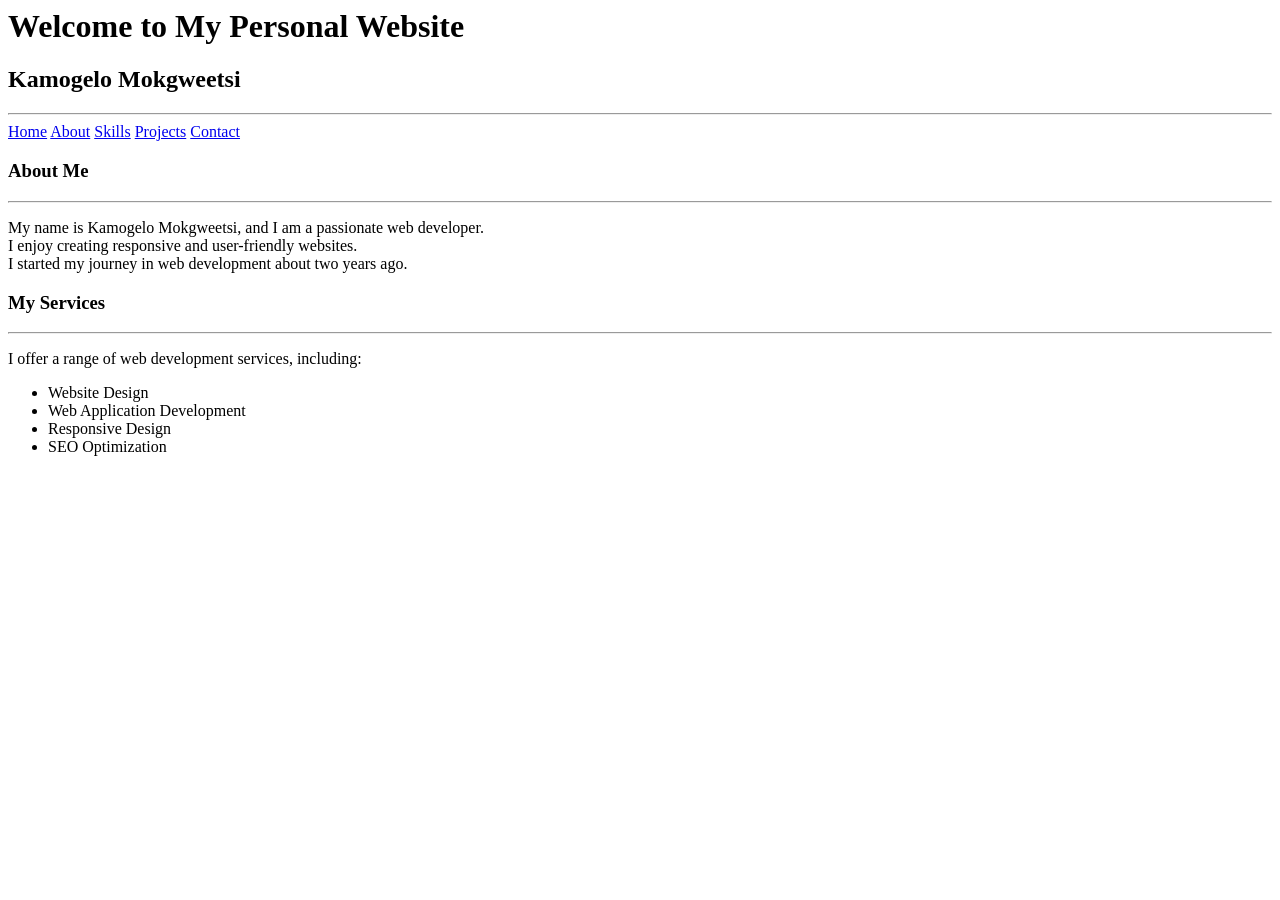
==== index.html @ 619904de "first commit" ====
<html lang="en">
  <head>
    <title>Home</title>
  </head>
  <body>
    <header>
      <h1>Welcome to My Personal Website</h1>

      <h2>Kamogelo Mokgweetsi</h2>
      <hr />

      <nav>
        <a href="index.html">Home</a>
        <a href="bio.html">About</a>
        <a href="skills.html">Skills</a>
        <a href="projects.html">Projects</a>
        <a href="contact.html">Contact</a>
      </nav>
    </header>

    <main>
      <section>
        <h3>About Me</h3>
        <hr />

        <p>
          My name is Kamogelo Mokgweetsi, and I am a passionate web developer.
          <br />
          I enjoy creating responsive and user-friendly websites.<br />
          I started my journey in web development about two years ago.
        </p>

        <h3>My Services</h3>
        <hr />

        <p>I offer a range of web development services, including:</p>

        <ul>
          <li>Website Design</li>
          <li>Web Application Development</li>
          <li>Responsive Design</li>
          <li>SEO Optimization</li>
        </ul>
      </section>
    </main>
  </body>
</html>
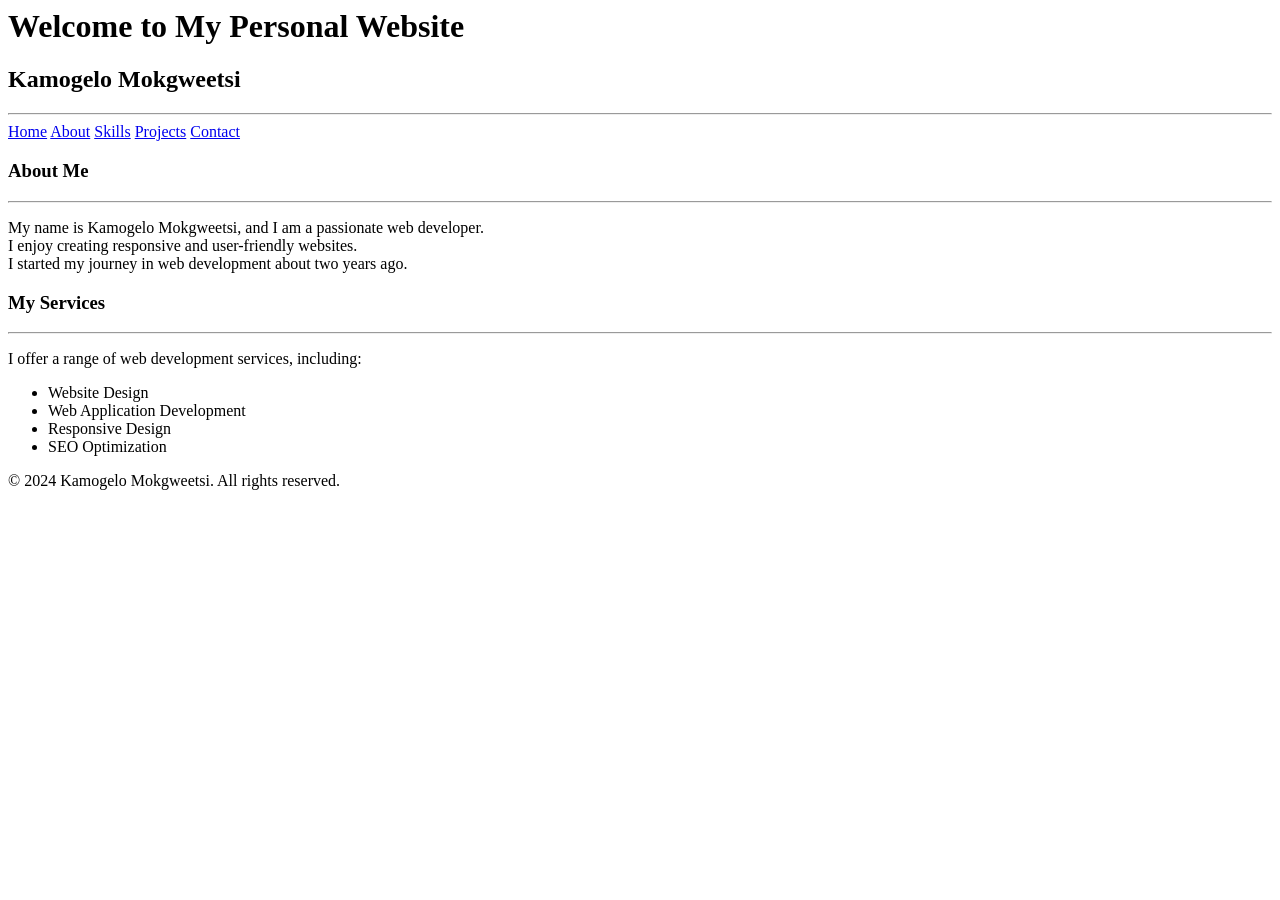
==== commit 16a2e694: "I just added a footer" ====
--- a/index.html
+++ b/index.html
@@ -43,5 +43,10 @@
         </ul>
       </section>
     </main>
+
+    <footer>
+      <p>&copy; 2024 Kamogelo Mokgweetsi. All rights reserved.</p>
+    </footer>
+
   </body>
 </html>
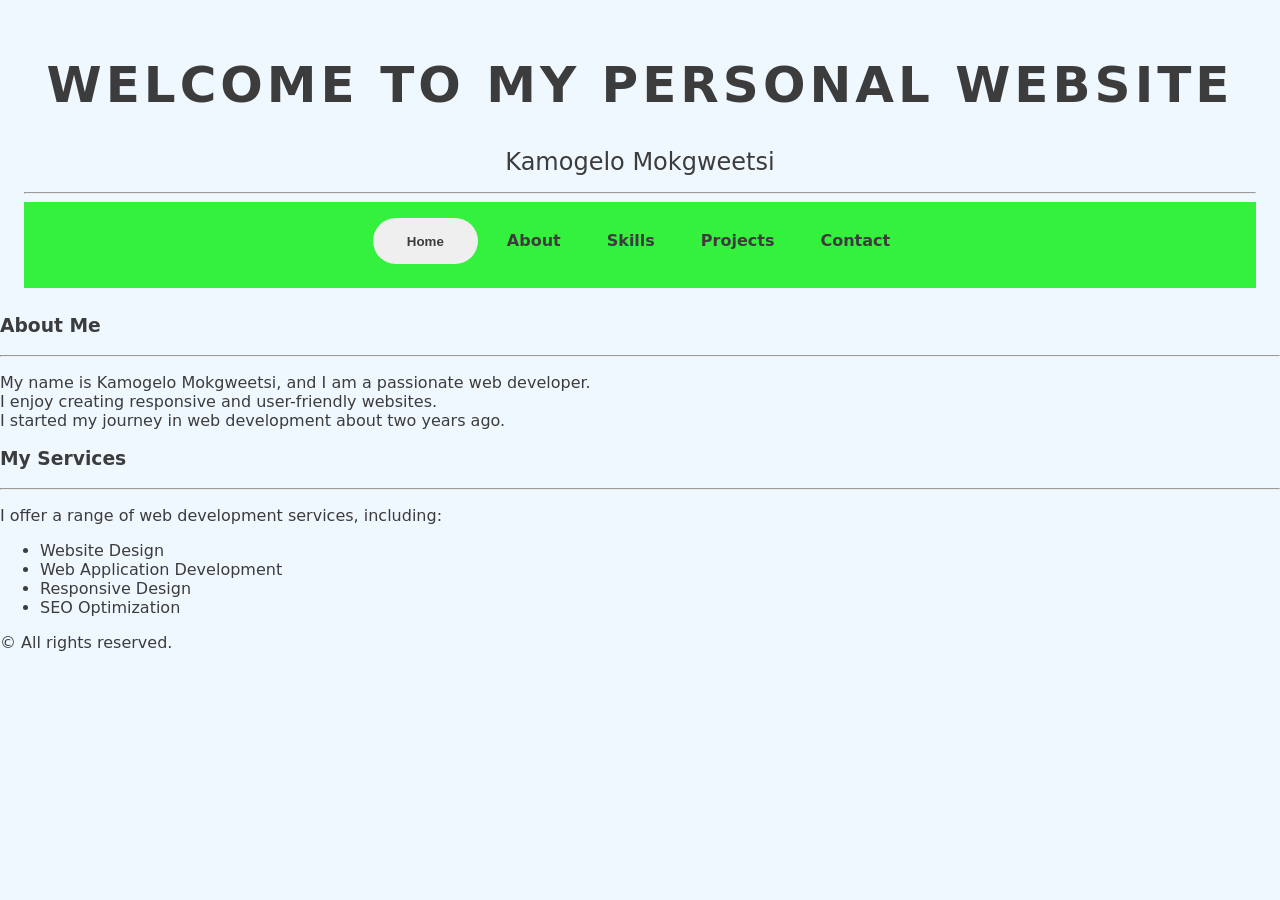
==== commit b96ff3d4: "i added css to my website and made it look better.  I also added a new file called style.css to hold" ====
--- a/index.html
+++ b/index.html
@@ -1,6 +1,7 @@
 <html lang="en">
   <head>
     <title>Home</title>
+    <link rel="stylesheet" href="style.css" />
   </head>
   <body>
     <header>
@@ -10,7 +11,7 @@
       <hr />
 
       <nav>
-        <a href="index.html">Home</a>
+        <button><a href="index.html">Home</a></button>
         <a href="bio.html">About</a>
         <a href="skills.html">Skills</a>
         <a href="projects.html">Projects</a>
@@ -45,7 +46,7 @@
     </main>
 
     <footer>
-      <p>&copy; 2024 Kamogelo Mokgweetsi. All rights reserved.</p>
+      <p>&copy; All rights reserved.</p>
     </footer>
 
   </body>
--- a/style.css
+++ b/style.css
@@ -0,0 +1,73 @@
+
+html {
+  scroll-behavior: smooth;
+}
+
+body {
+  margin: 0;
+  font-family: Inter, ui-sans-serif, system-ui, -apple-system, BlinkMacSystemFont, "Segoe UI", sans-serif;
+  color: rgb(61, 60, 60);
+  background-color: aliceblue;
+}
+
+header {
+  text-align: center;
+  padding: 2rem 1.5rem 0.5rem;
+}
+
+
+
+header h1 {
+  font-size: 50px;
+  letter-spacing: 0.08em;
+  text-transform: uppercase;
+  margin-top: 1.5rem;
+  
+}
+
+header h2 {
+  font-size: 1.5rem;
+  font-weight: 500;
+  margin: 0.45rem 0 1rem 0;
+}
+
+nav {
+  display: flex;
+  margin: 0;
+  padding: 10px;
+  background-color: rgb(51, 241, 60);
+
+  
+  display: flex;
+  flex-wrap: wrap;
+  justify-content: center;
+  gap: 0.75rem;
+  padding: 1rem 1.5rem 1.5rem;
+  
+
+  
+}
+
+nav a {
+  align-items: center;
+  justify-content: center;
+  padding: 0.8rem 1rem;
+  border-radius: 999px;
+  border: 1px solid transparent;
+  color: var(--text);
+  text-decoration: none;
+  font-weight: 600;
+  transition: transform 180ms ease, background 180ms ease, border-color 180ms ease;
+}
+
+nav button {
+  align-items: center;
+  justify-content: center;
+  padding: 0.8rem 1rem;
+  border-radius: 999px;
+  border: 1px solid transparent;
+  color: var(--text);
+  text-decoration: none;
+  font-weight: 600;
+  transition: transform 180ms ease, background 180ms ease, border-color 180ms ease;}
+
